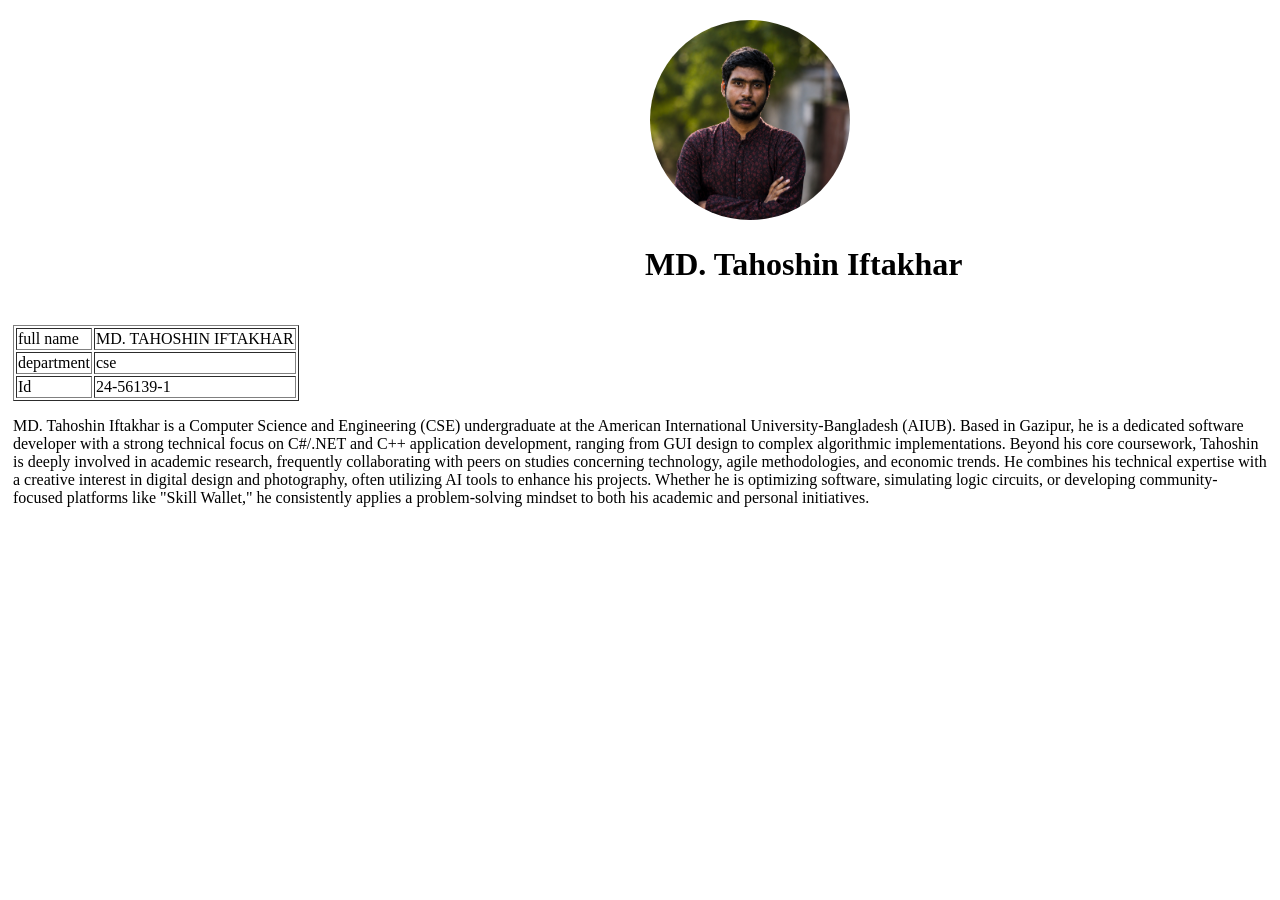
==== mid/lab 2/Lab_Task_2_32.html @ 35e731f1 "file added" ====
<!DOCTYPE html>
<html>
  <head>
    
  </head>
  <body>
    <div id="hero-text">
      <img src="img.png" alt="">
      <h1>
        MD. Tahoshin Iftakhar
      </h1>
    </div>
    <div id="details">
      <table border="1">
        <tr>
          <td>
            full name
          </td>
          <td>
            MD. TAHOSHIN IFTAKHAR
          </td>
        </tr>
          <tr>
            <td>
              department 
            </td>
            <td>
              cse
            </td>
          </tr>
          <tr>
            <td>
              Id
            </td>
            <td>
              24-56139-1
            </td>
          </tr>
          
      </table>
      <p>
       MD. Tahoshin Iftakhar is a Computer Science and Engineering (CSE) undergraduate at the American International University-Bangladesh (AIUB).


Based in Gazipur, he is a dedicated software developer with a strong technical focus on C#/.NET and C++ application development, ranging from GUI design to complex algorithmic implementations.


Beyond his core coursework, Tahoshin is deeply involved in academic research, frequently collaborating with peers on studies concerning technology, agile methodologies, and economic trends.


He combines his technical expertise with a creative interest in digital design and photography, often utilizing AI tools to enhance his projects.


Whether he is optimizing software, simulating logic circuits, or developing community-focused platforms like "Skill Wallet," he consistently applies a problem-solving mindset to both his academic and personal initiatives.

      </p>
    </div>
  </body>
  <style>
img{
   padding: 5px;
  width: 200px;
  border-radius: 50%;
  display: block;
}

#hero-text{
  position: relatable;;
  padding: 5px;
  margin: 10px;
 margin-left: 50%;
}
#details{
  padding: 5px;
  
}
  </style>
</html>
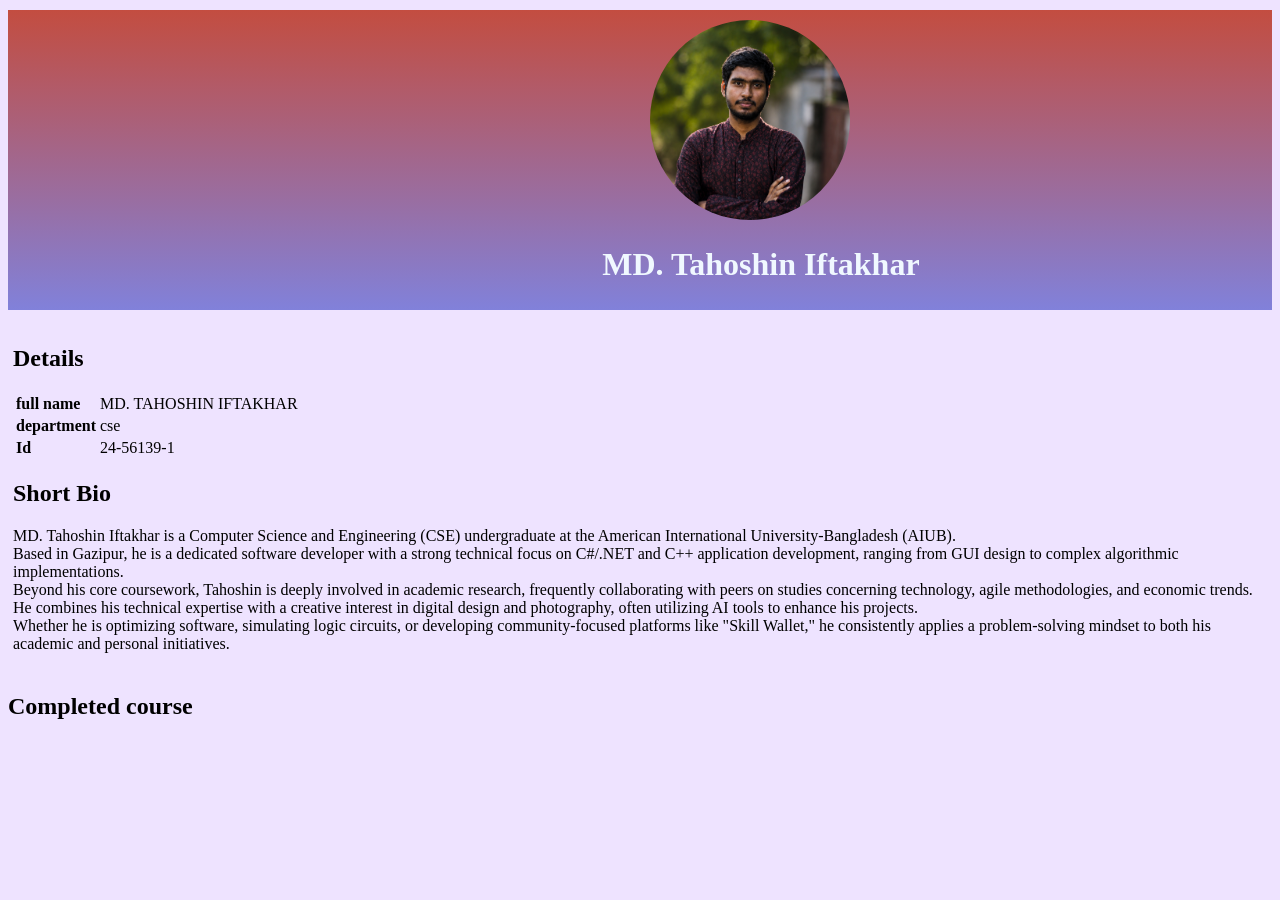
==== commit f5e78b36: "new design added" ====
--- a/mid/lab 2/Lab_Task_2_32.html
+++ b/mid/lab 2/Lab_Task_2_32.html
@@ -1,17 +1,23 @@
 <!DOCTYPE html>
 <html>
   <head>
-    
+    <link rel="stylesheet" href="style.css" type="text/css">
   </head>
   <body>
-    <div id="hero-text">
+    <div id="hero-img">
+      <div id="hero-text">
       <img src="img.png" alt="">
       <h1>
         MD. Tahoshin Iftakhar
       </h1>
     </div>
+    </div>
+    
     <div id="details">
-      <table border="1">
+      <h2>
+        Details
+      </h2>
+      <table>
         <tr>
           <td>
             full name
@@ -39,40 +45,33 @@
           
       </table>
       <p>
-       MD. Tahoshin Iftakhar is a Computer Science and Engineering (CSE) undergraduate at the American International University-Bangladesh (AIUB).
+        <h2>
+          Short Bio
+        </h1>
+       MD. Tahoshin Iftakhar is a Computer Science and Engineering (CSE) undergraduate at the American International University-Bangladesh (AIUB). <br>
 
 
-Based in Gazipur, he is a dedicated software developer with a strong technical focus on C#/.NET and C++ application development, ranging from GUI design to complex algorithmic implementations.
+
+Based in Gazipur, he is a dedicated software developer with a strong technical focus on C#/.NET and C++ application development, ranging from GUI design to complex algorithmic implementations.<br>
 
 
-Beyond his core coursework, Tahoshin is deeply involved in academic research, frequently collaborating with peers on studies concerning technology, agile methodologies, and economic trends.
+Beyond his core coursework, Tahoshin is deeply involved in academic research, frequently collaborating with peers on studies concerning technology, agile methodologies, and economic trends.<br>
 
 
-He combines his technical expertise with a creative interest in digital design and photography, often utilizing AI tools to enhance his projects.
+He combines his technical expertise with a creative interest in digital design and photography, often utilizing AI tools to enhance his projects.<br>
 
 
-Whether he is optimizing software, simulating logic circuits, or developing community-focused platforms like "Skill Wallet," he consistently applies a problem-solving mindset to both his academic and personal initiatives.
+Whether he is optimizing software, simulating logic circuits, or developing community-focused platforms like "Skill Wallet," he consistently applies a problem-solving mindset to both his academic and personal initiatives.<br>
 
       </p>
     </div>
+    <div id="course-completed">
+      <h2>
+        Completed course
+      </h2>
+      <table>
+        
+      </table>
+    </div>
   </body>
-  <style>
-img{
-   padding: 5px;
-  width: 200px;
-  border-radius: 50%;
-  display: block;
-}
-
-#hero-text{
-  position: relatable;;
-  padding: 5px;
-  margin: 10px;
- margin-left: 50%;
-}
-#details{
-  padding: 5px;
-  
-}
-  </style>
 </html>
--- a/mid/lab 2/style.css
+++ b/mid/lab 2/style.css
@@ -0,0 +1,34 @@
+img{
+   padding: 5px;
+  width: 200px;
+  border-radius: 50%;
+  display: block;
+}
+
+#hero-text{
+  position: sticky;
+  padding: 5px;
+  margin: 10px;
+  margin-left: 50%;
+  
+}
+h1{
+  margin-left: -7%;
+  color: aliceblue;
+}
+#details{
+  padding: 5px;
+  
+}
+#hero-img{
+  background-image: linear-gradient(rgb(195, 77, 64),rgb(129, 129, 218));
+  position: sticky;
+  top: 0%;
+  
+}
+body{
+  background-color: rgb(238, 227, 255);
+}
+td:nth-child(1) {
+  font-weight: bold;
+}
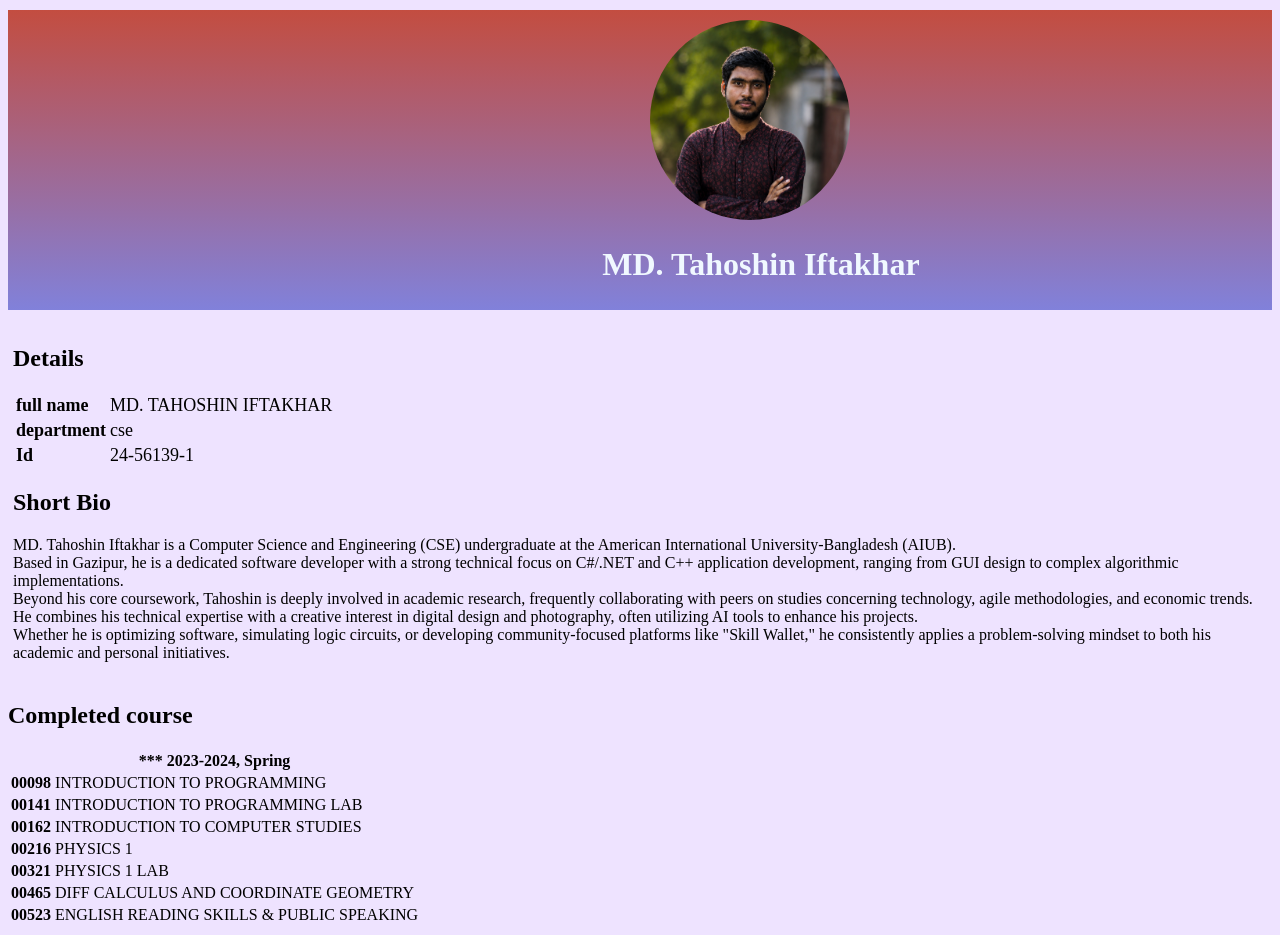
==== commit 4bd49759: "version 1.0.2" ====
--- a/mid/lab 2/Lab_Task_2_32.html
+++ b/mid/lab 2/Lab_Task_2_32.html
@@ -17,7 +17,7 @@
       <h2>
         Details
       </h2>
-      <table>
+      <table id="t1">
         <tr>
           <td>
             full name
@@ -69,9 +69,43 @@
       <h2>
         Completed course
       </h2>
-      <table>
-        
-      </table>
+     <table  id="t2">
+  <thead>
+    <tr>
+      <th colspan="2">*** 2023-2024, Spring</th>
+    </tr>
+  </thead>
+  <tbody>
+    <tr>
+      <td>00098</td>
+      <td>INTRODUCTION TO PROGRAMMING</td>
+    </tr>
+    <tr>
+      <td>00141</td>
+      <td>INTRODUCTION TO PROGRAMMING LAB</td>
+    </tr>
+    <tr>
+      <td>00162</td>
+      <td>INTRODUCTION TO COMPUTER STUDIES</td>
+    </tr>
+    <tr>
+      <td>00216</td>
+      <td>PHYSICS 1</td>
+    </tr>
+    <tr>
+      <td>00321</td>
+      <td>PHYSICS 1 LAB</td>
+    </tr>
+    <tr>
+      <td>00465</td>
+      <td>DIFF CALCULUS AND COORDINATE GEOMETRY</td>
+    </tr>
+    <tr>
+      <td>00523</td>
+      <td>ENGLISH READING SKILLS & PUBLIC SPEAKING</td>
+    </tr>
+  </tbody>
+</table>
     </div>
   </body>
 </html>
--- a/mid/lab 2/style.css
+++ b/mid/lab 2/style.css
@@ -31,4 +31,7 @@
 }
 td:nth-child(1) {
   font-weight: bold;
+}
+#t1{
+  font-size: large
 }
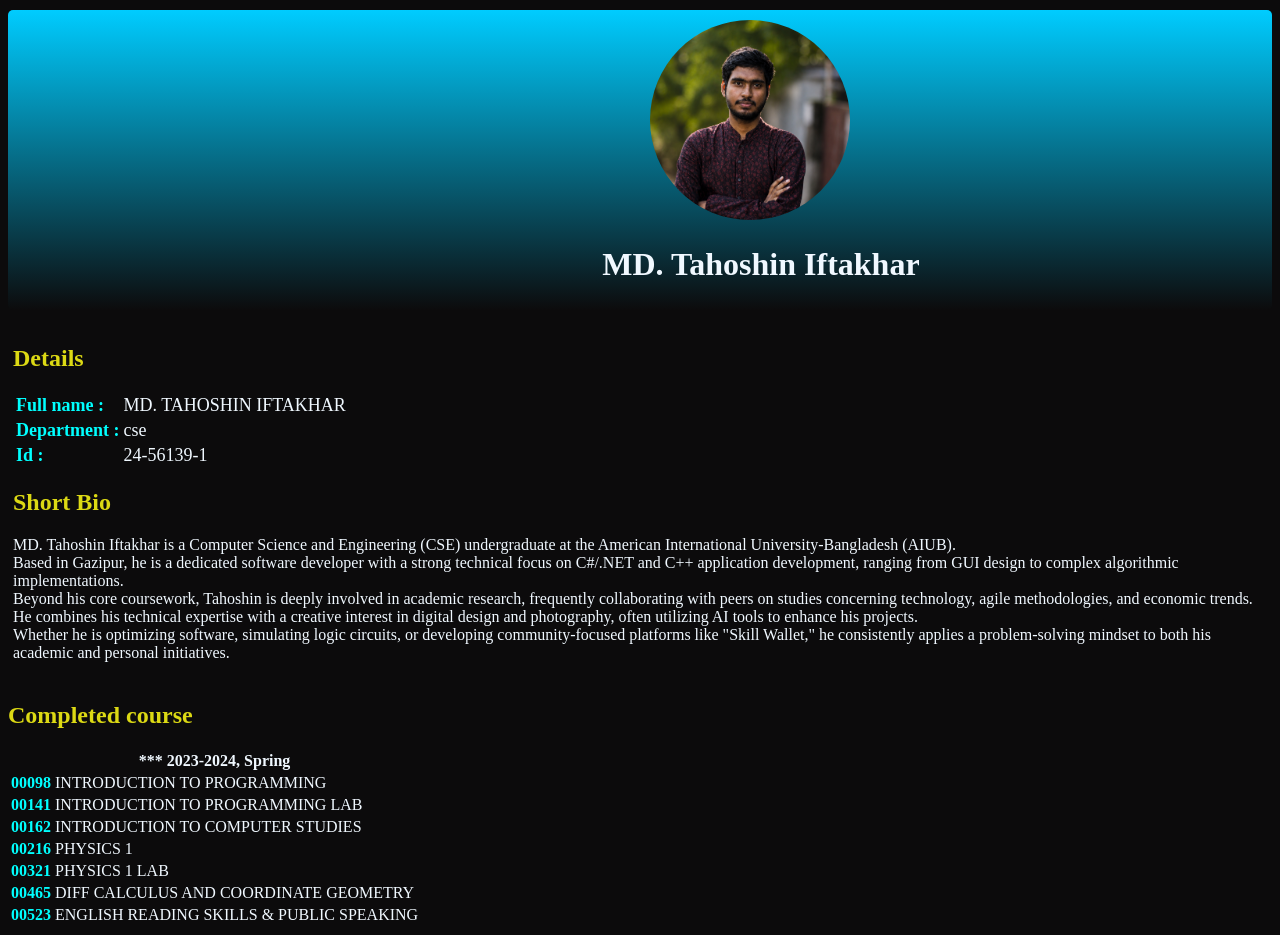
==== commit 0a1235dd: "new design added" ====
--- a/mid/lab 2/Lab_Task_2_32.html
+++ b/mid/lab 2/Lab_Task_2_32.html
@@ -20,7 +20,7 @@
       <table id="t1">
         <tr>
           <td>
-            full name
+            Full name : 
           </td>
           <td>
             MD. TAHOSHIN IFTAKHAR
@@ -28,7 +28,7 @@
         </tr>
           <tr>
             <td>
-              department 
+              Department :
             </td>
             <td>
               cse
@@ -36,7 +36,7 @@
           </tr>
           <tr>
             <td>
-              Id
+              Id :
             </td>
             <td>
               24-56139-1
@@ -66,7 +66,7 @@
       </p>
     </div>
     <div id="course-completed">
-      <h2>
+      <h2 >
         Completed course
       </h2>
      <table  id="t2">
--- a/mid/lab 2/style.css
+++ b/mid/lab 2/style.css
@@ -10,7 +10,6 @@
   padding: 5px;
   margin: 10px;
   margin-left: 50%;
-  
 }
 h1{
   margin-left: -7%;
@@ -21,17 +20,28 @@
   
 }
 #hero-img{
-  background-image: linear-gradient(rgb(195, 77, 64),rgb(129, 129, 218));
+  background-image: linear-gradient(rgb(0, 204, 255),rgb(12, 11, 12));
   position: sticky;
   top: 0%;
+  border-radius: 5px;
   
 }
 body{
-  background-color: rgb(238, 227, 255);
+  background-color:rgb(12, 11, 12)
 }
 td:nth-child(1) {
   font-weight: bold;
+  color: aqua;
 }
 #t1{
   font-size: large
+}
+#details{
+  color:aliceblue
+}
+#t2{
+  color: aliceblue;
+}
+h2{
+  color: rgb(220, 217, 20);
 }
